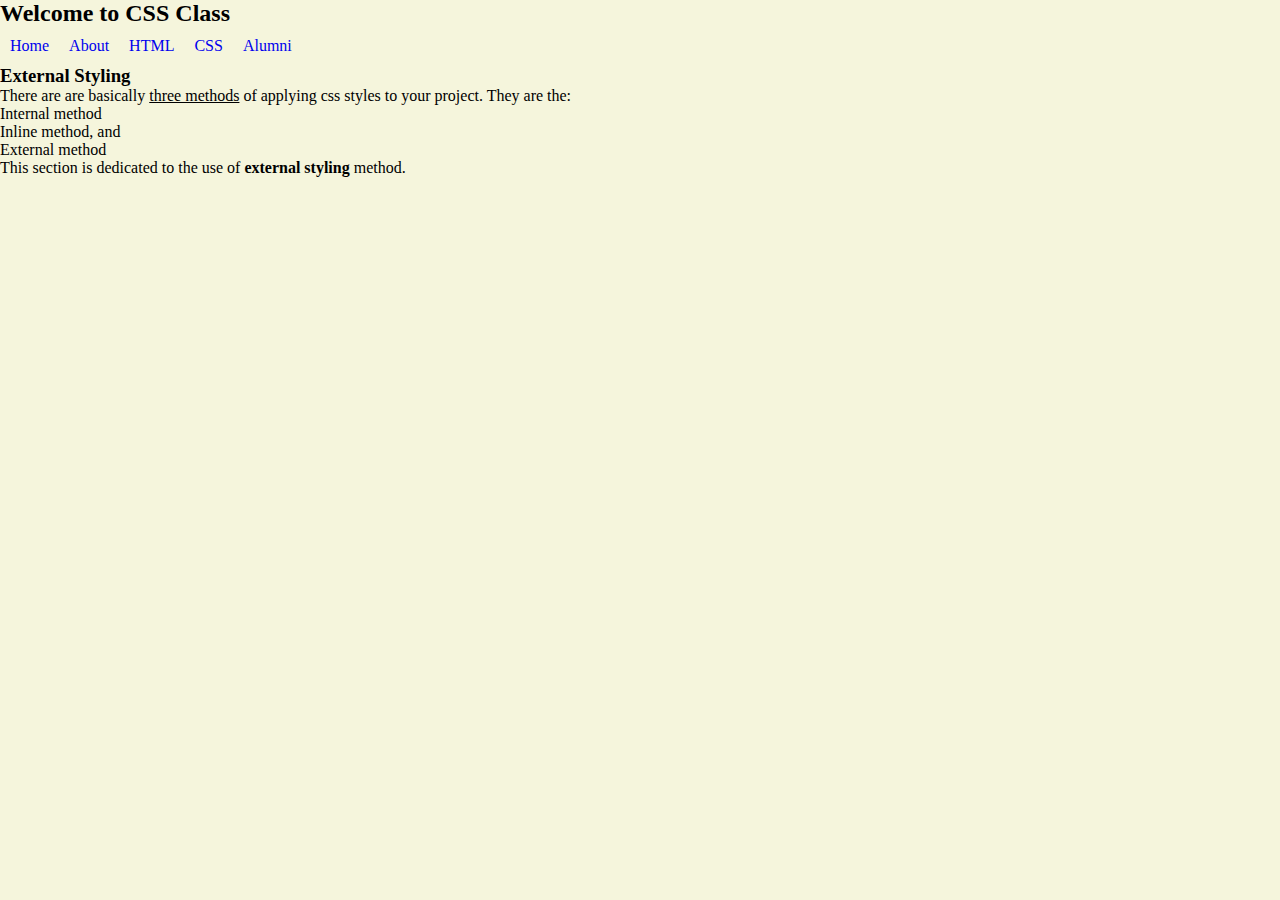
==== index.html @ 95046864 "Modified the html elements as well as applied background-color with css to the body." ====
<!DOCTYPE html>
<!--[if lt IE 7]>      <html class="no-js lt-ie9 lt-ie8 lt-ie7"> <![endif]-->
<!--[if IE 7]>         <html class="no-js lt-ie9 lt-ie8"> <![endif]-->
<!--[if IE 8]>         <html class="no-js lt-ie9"> <![endif]-->
<!--[if gt IE 8]>      <html class="no-js"> <!--<![endif]-->
<html>
    <head>
        <meta charset="utf-8">
        <meta http-equiv="X-UA-Compatible" content="IE=edge">
        <title>External CSS</title>
        <meta name="description" content="External CSS">
        <meta name="viewport" content="width=device-width, initial-scale=1">
        <link rel="stylesheet" href="css/style.css">
    </head>
    <body>
        <div id="container">
            <div id="body">
                <header>
                    <h2>Welcome to CSS Class</h2>
                    <div id="menu">
                        <ul>
                            <li><a href="index.html">Home</a></li>
                            <li><a href="About">About</a></li>
                            <li><a href="html.html">HTML</a></li>
                            <li><a href="css.html">CSS</a></li>
                            <li><a href="alumni-gallery.html">Alumni</a></li>
                        </ul>
                    </div>
                </header>  
                <article>
                    <h3>External Styling</h3>
                    <p>There are are basically <ins>three methods</ins> of applying css styles to your project. They are the: 
                        <ul>
                            <li>Internal method</li>
                            <li>Inline method, and</li>
                            <li>External method</li>
                        </ul>
                    </p>
                    <p>This section is dedicated to the use of <strong>external styling</strong> method.</p>
                </article>
            </div>
        </div>            
    </body>
</html>
---- css/style.css ----
/* Applying CSS reset */
* {
    margin: 0px;
    padding: 0px;
    box-sizing: border-box;
    
}

body {
    background-color: beige;
}

/* Stylng the menu buttons begins here */
#menu ul {
    list-style-type: none;
    display: inline-flex;
}

#menu ul li {
    padding: 10px 10px;
    
}

#menu ul li a {
    text-decoration: none;
}
/* Styling the menu buttons ends here */
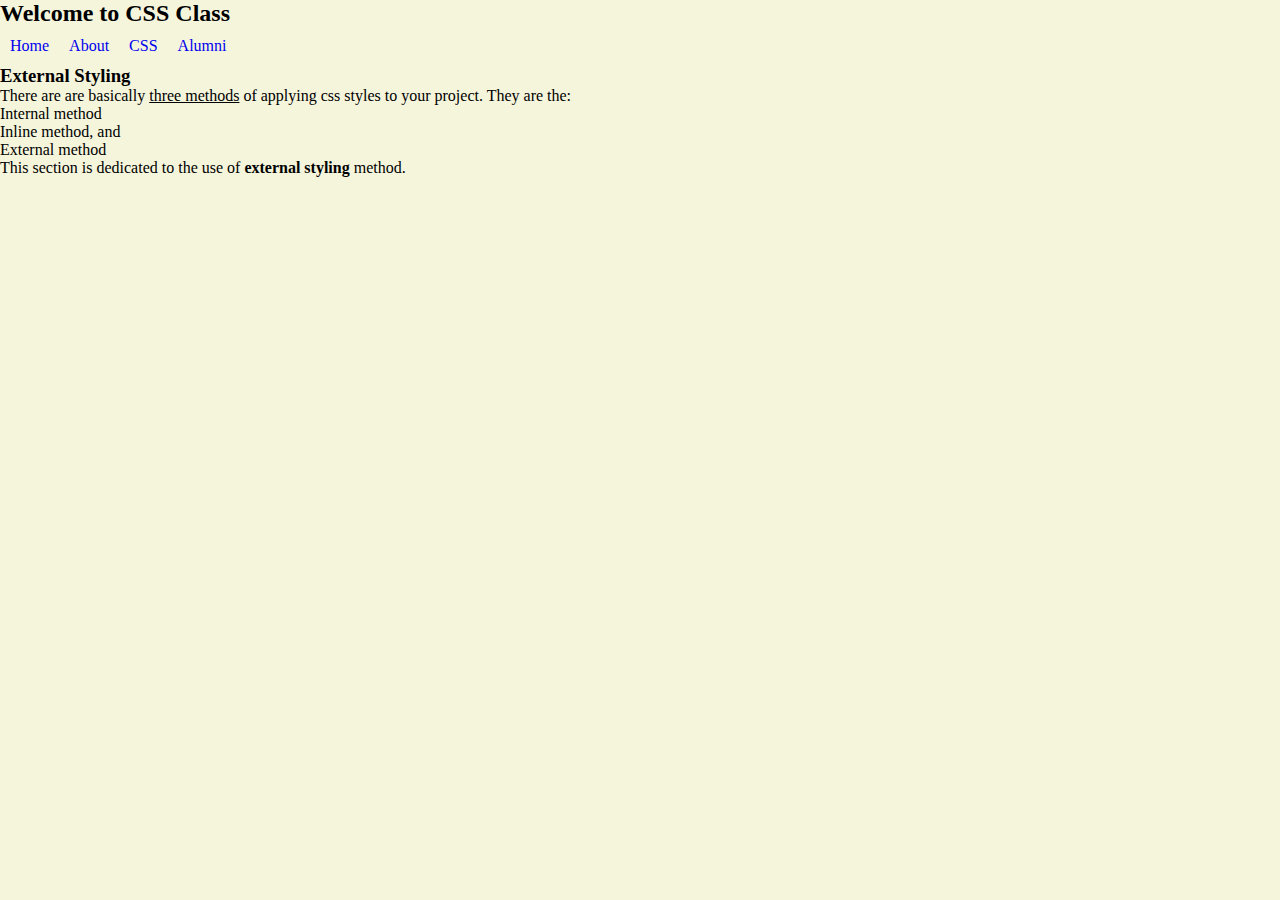
==== commit 67ad764b: "Added content to the css page and <br> commented out the html.html page." ====
--- a/index.html
+++ b/index.html
@@ -20,8 +20,8 @@
                     <div id="menu">
                         <ul>
                             <li><a href="index.html">Home</a></li>
-                            <li><a href="About">About</a></li>
-                            <li><a href="html.html">HTML</a></li>
+                            <li><a href="about.html">About</a></li>
+                            <!-- <li><a href="html.html">HTML</a></li> -->
                             <li><a href="css.html">CSS</a></li>
                             <li><a href="alumni-gallery.html">Alumni</a></li>
                         </ul>
